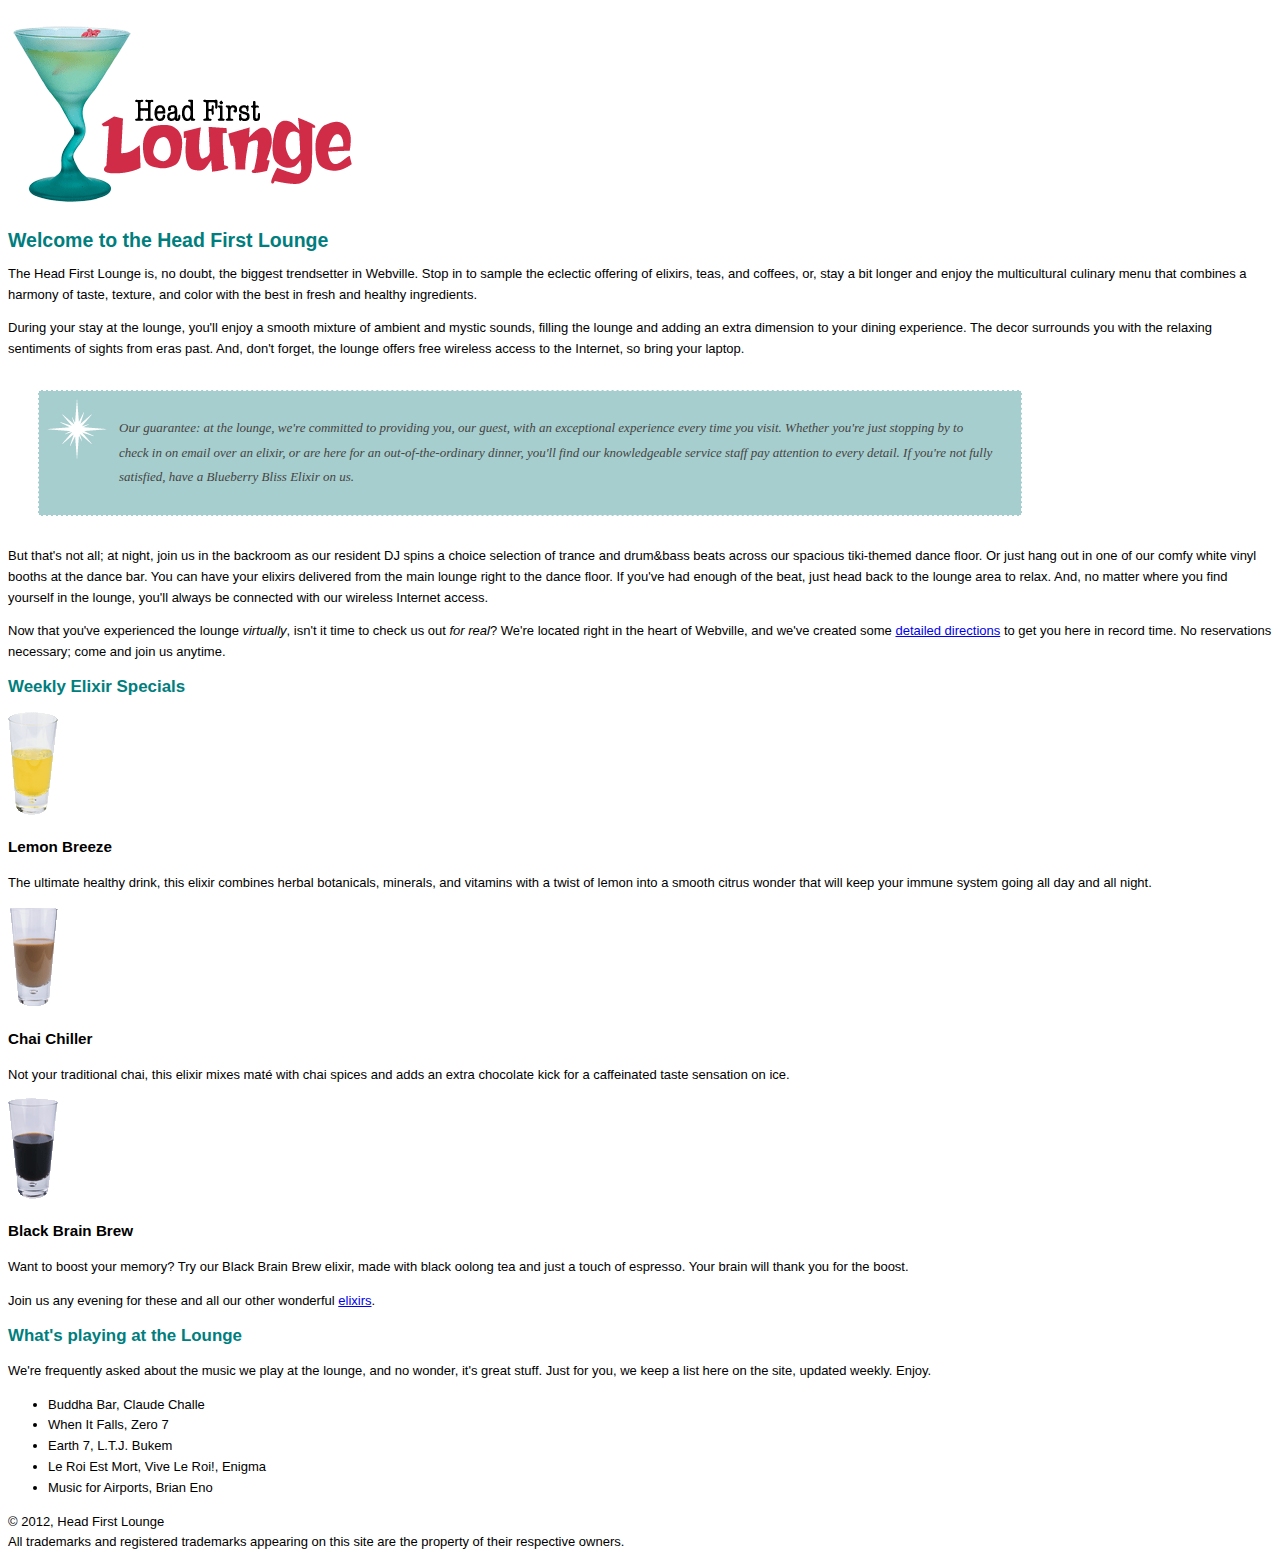
==== chapter10/lounge/lounge.html @ a6d6e1be "提交" ====
<!DOCTYPE html>
<html>
  <head>
    <meta charset="utf-8">
    <title>Head First Lounge</title>
    <link type="text/css" rel="stylesheet" href="lounge.css" media="screen">
  </head>
  <body>
    <p><img src="images/logo.gif" alt="Head First Lounge"></p>
    <h1>Welcome to the Head First Lounge</h1>
    <p>
      The Head First Lounge is, no doubt, the biggest trendsetter in Webville. 
      Stop in to sample the eclectic offering of elixirs, teas, and coffees,
      or, stay a bit longer and enjoy the multicultural culinary menu that 
      combines a harmony of taste, texture, and color with the best in fresh
      and healthy ingredients.  
    </p>

    <p>
      During your stay at the lounge, you'll enjoy a smooth mixture of 
      ambient and mystic sounds, filling the lounge and adding an extra dimension 
      to your dining experience. The decor surrounds you with the relaxing sentiments 
      of sights from eras past. And, don't forget, the lounge offers free wireless 
      access to the Internet, so bring your laptop.  
    </p>

    <p id="guarantee">
      Our guarantee: at the lounge, we're committed to providing you, 
      our guest, with an exceptional experience every time you visit. 
      Whether you're just stopping by to check in on email over an 
      elixir, or are here for an out-of-the-ordinary dinner, you'll 
      find our knowledgeable service staff pay attention to every detail. 
      If you're not fully satisfied, have a Blueberry Bliss Elixir on us.
    </p>

    <p>
      But that's not all; at night, join us in the backroom as our resident 
      DJ spins a choice selection of trance and drum&amp;bass beats across 
      our spacious tiki-themed dance floor. Or just hang out in one of our 
      comfy white vinyl booths at the dance bar. You can have your elixirs 
      delivered from the main lounge right to the dance floor. If you've 
      had enough of the beat, just head back to the lounge area to relax.
      And, no matter where you find yourself in the lounge, you'll always be 
      connected with our wireless Internet access.
    </p>

    <p>
      Now that you've experienced the lounge <em>virtually</em>, isn't 
      it time to check us out <em>for real</em>? We're located right
      in the heart of Webville, and we've created some 
      <a href="about/directions.html"
         title="Detailed Directions to the Lounge">detailed directions</a>	
      to get you here in record time. No reservations necessary; 
      come and join us anytime.
    </p>

    <h2>Weekly Elixir Specials</h2>
    <p>
      <img src="images/yellow.gif" alt="Lemon Breeze Elixir">
    </p>
    <h3>Lemon Breeze</h3>
    <p>
      The ultimate healthy drink, this elixir combines
      herbal botanicals, minerals, and vitamins with
      a twist of lemon into a smooth citrus wonder
      that will keep your immune system going all
      day and all night.
    </p>

    <p>
      <img src="images/chai.gif" alt="Chai Chiller Elixir">
    </p>
    <h3>Chai Chiller</h3>
    <p>
      Not your traditional chai, this elixir mixes mat&eacute;
      with chai spices and adds an extra chocolate kick for
      a caffeinated taste sensation on ice.
    </p>

    <p>
      <img src="images/black.gif" alt="Black Brain Brew Elixir">
    </p>
    <h3>Black Brain Brew</h3>
    <p>
      Want to boost your memory?  Try our Black Brain Brew
      elixir, made with black oolong tea and just a touch
      of espresso.  Your brain will thank you for the boost.
    </p>

    <p>
      Join us any evening for these and all our 
      other wonderful 
      <a href="beverages/elixir.html" 
         title="Head First Lounge Elixirs">elixirs</a>.
    </p>

    <h2>What's playing at the Lounge</h2>
    <p>
      We're frequently asked about the music we play at the lounge, and no wonder, 
      it's great stuff. Just for you, we keep a list here on the site, updated weekly. 
      Enjoy.
    </p>
    <ul>
      <li>Buddha Bar, Claude Challe</li>
      <li>When It Falls, Zero 7</li>
      <li>Earth 7, L.T.J. Bukem</li>
      <li>Le Roi Est Mort, Vive Le Roi!, Enigma</li>
      <li>Music for Airports, Brian Eno</li>
    </ul>

    <p id="footer">
      &copy; 2012, Head First Lounge<br>
      All trademarks and registered trademarks appearing on this site are 
      the property of their respective owners.
    </p>
  </body>
</html>
---- chapter10/lounge/lounge.css ----
body {
  font-size:           small;
  font-family:         Verdana, Helvetica, Arial, sans-serif;
  line-height:         1.6em;
}

h1, h2 {
  color:               #007e7e;
}

h1 {
  font-size:           150%;
}

h2 {
  font-size:           130%;
}

#guarantee {
  line-height:         1.9em;
  font-style:          italic;
  font-family:         Georgia, "Times New Roman", Times, serif;
  color:               #444444;
  border-color:        white;
  border-width:        1px;
  border-style:        dashed;
  background-color:    #a7cece;
  padding:             25px;
  padding-left:        80px;
  margin:              30px;
  margin-right:        250px;
  background-image:    url(images/background.gif);
  background-repeat:   no-repeat;
  background-position: top left;
}
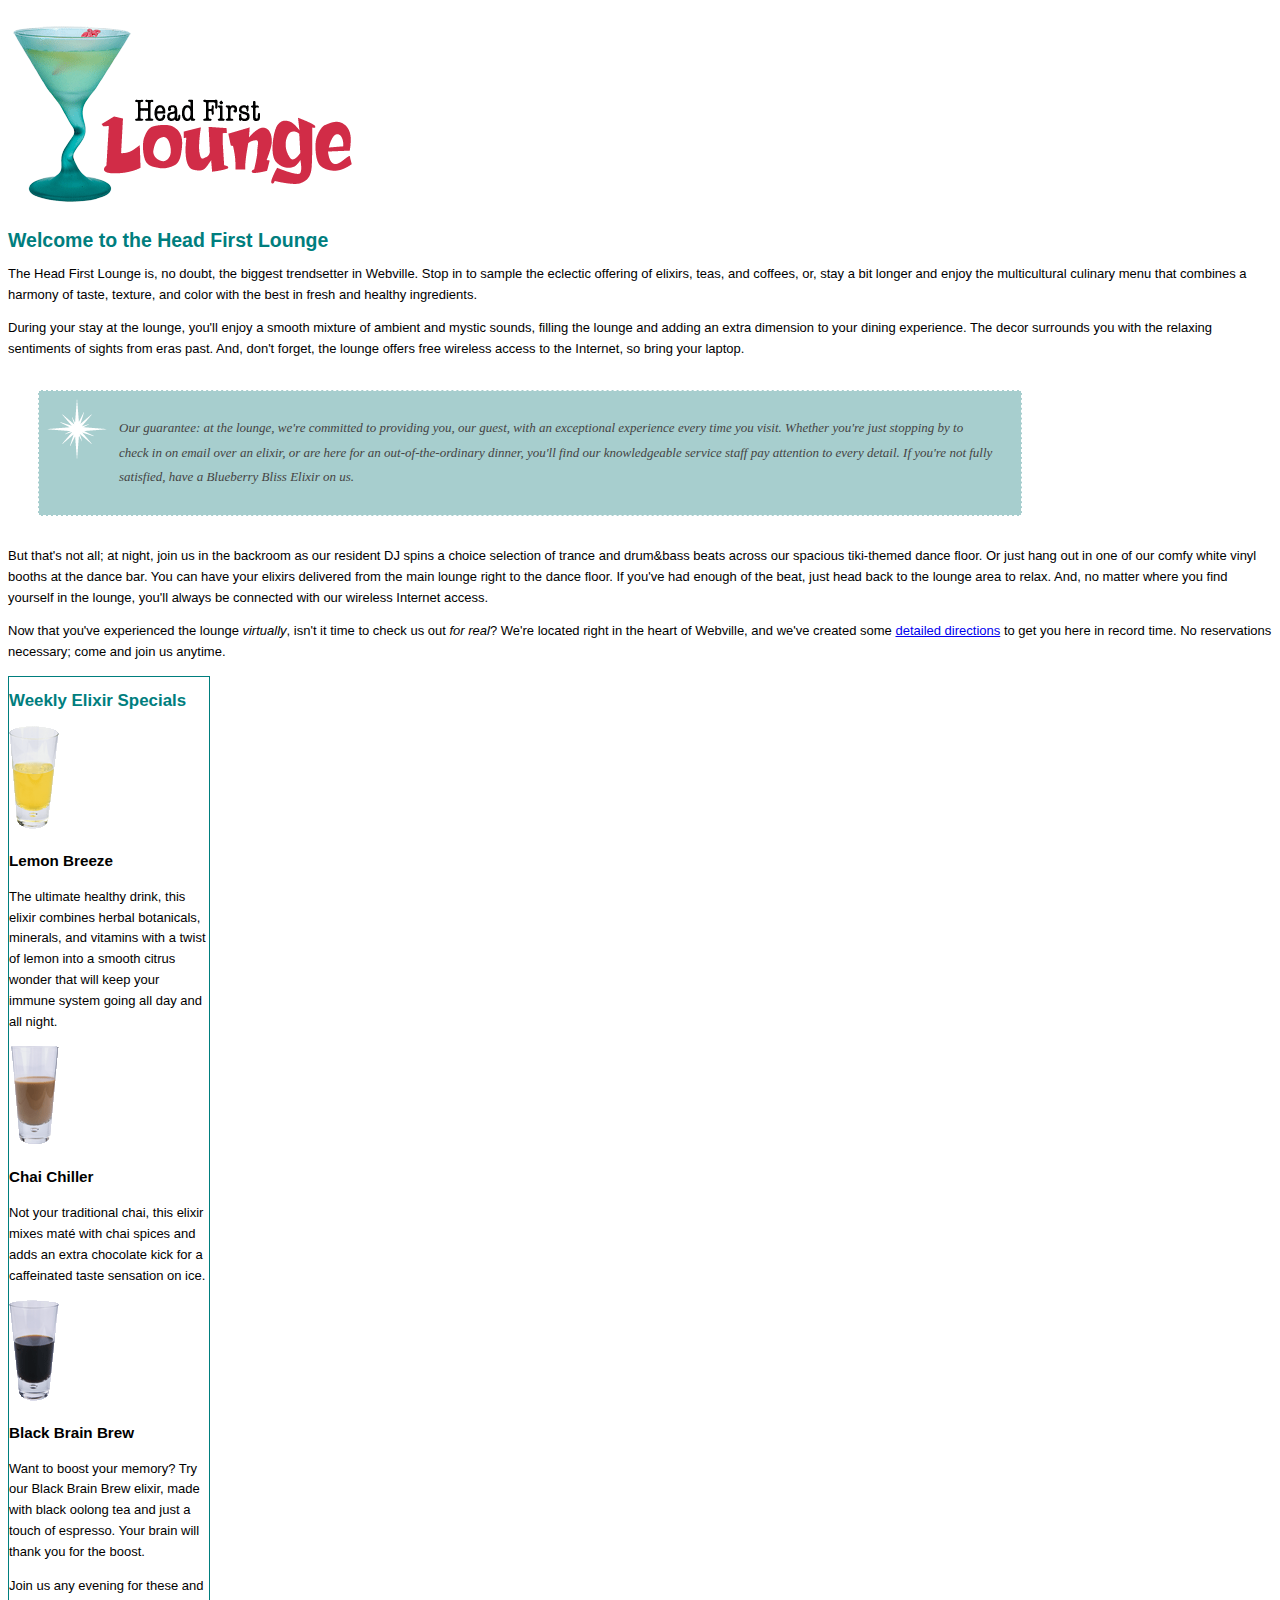
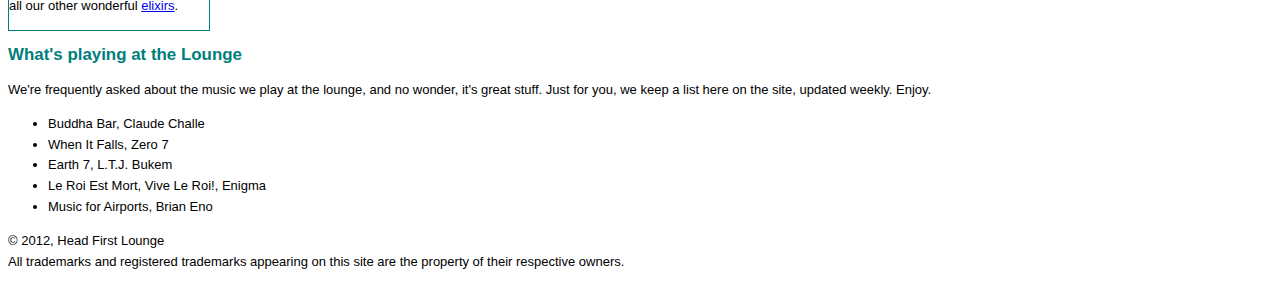
==== commit c609c1db: "2016年11月10日01:25:55" ====
--- a/chapter10/lounge/lounge.html
+++ b/chapter10/lounge/lounge.html
@@ -53,7 +53,7 @@
       to get you here in record time. No reservations necessary; 
       come and join us anytime.
     </p>
-
+    <div id="elixirs">
     <h2>Weekly Elixir Specials</h2>
     <p>
       <img src="images/yellow.gif" alt="Lemon Breeze Elixir">
@@ -93,7 +93,7 @@
       <a href="beverages/elixir.html" 
          title="Head First Lounge Elixirs">elixirs</a>.
     </p>
-
+    </div>
     <h2>What's playing at the Lounge</h2>
     <p>
       We're frequently asked about the music we play at the lounge, and no wonder, 
--- a/chapter10/lounge/lounge.css
+++ b/chapter10/lounge/lounge.css
@@ -33,3 +33,9 @@
   background-repeat:   no-repeat;
   background-position: top left;
 }
+#elixirs{
+  border-width:thin;
+  border-style: solid;
+  border-color: #007e7e;
+  width: 200px;
+}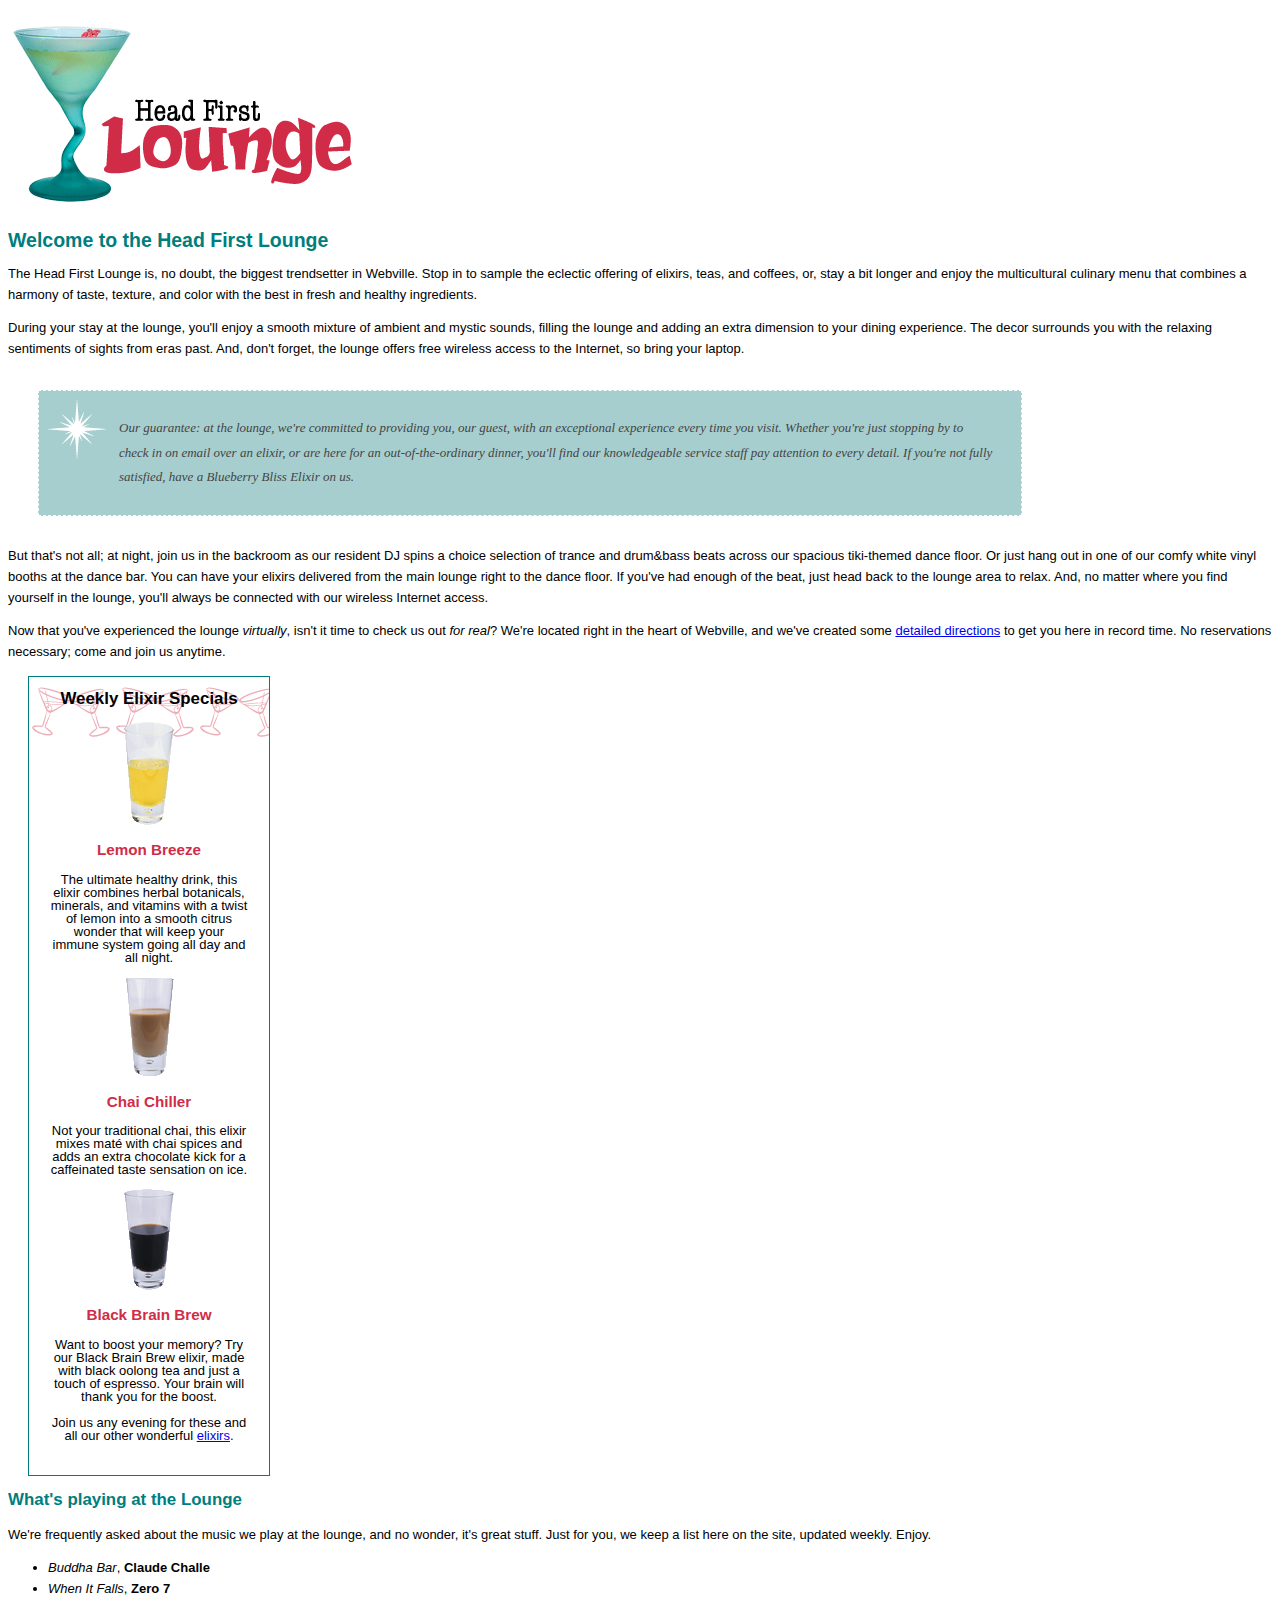
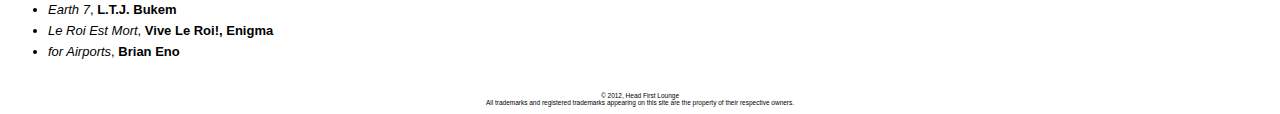
==== commit e0ff0569: "span" ====
--- a/chapter10/lounge/lounge.html
+++ b/chapter10/lounge/lounge.html
@@ -101,13 +101,13 @@
       Enjoy.
     </p>
     <ul>
-      <li>Buddha Bar, Claude Challe</li>
-      <li>When It Falls, Zero 7</li>
-      <li>Earth 7, L.T.J. Bukem</li>
-      <li>Le Roi Est Mort, Vive Le Roi!, Enigma</li>
-      <li>Music for Airports, Brian Eno</li>
+      <li><span class="cd"> Buddha Bar</span>, <span class="artist">Claude Challe</span></li>
+      <li><span class="cd"> When It Falls</span>, <span class="artist">Zero 7</span></li>
+      <li><span class="cd"> Earth 7</span>, <span class="artist">L.T.J. Bukem</span></li>
+      <li><span class="cd"> Le Roi Est Mort</span>, <span class="artist">Vive Le Roi!, Enigma</span></li>
+      <li><span class="cd">for Airports</span>, <span class="artist">Brian Eno</span></li>
     </ul>
-
+<span class="cd"></span>
     <p id="footer">
       &copy; 2012, Head First Lounge<br>
       All trademarks and registered trademarks appearing on this site are 
--- a/chapter10/lounge/lounge.css
+++ b/chapter10/lounge/lounge.css
@@ -1,7 +1,5 @@
 body {
-  font-size:           small;
-  font-family:         Verdana, Helvetica, Arial, sans-serif;
-  line-height:         1.6em;
+ font:small/1.6em Verdana, Helvetica,Arial, sans-serif;
 }
 
 h1, h2 {
@@ -21,21 +19,43 @@
   font-style:          italic;
   font-family:         Georgia, "Times New Roman", Times, serif;
   color:               #444444;
-  border-color:        white;
-  border-width:        1px;
-  border-style:        dashed;
-  background-color:    #a7cece;
-  padding:             25px;
-  padding-left:        80px;
-  margin:              30px;
-  margin-right:        250px;
-  background-image:    url(images/background.gif);
-  background-repeat:   no-repeat;
-  background-position: top left;
+    border: 1px dashed white;
+    padding: 25px 25px 25px 80px;
+    margin: 30px 250px 30px 30px;
+    background: #a7cece url(images/background.gif) no-repeat top left;
 }
 #elixirs{
   border-width:thin;
   border-style: solid;
   border-color: #007e7e;
   width: 200px;
+
+  padding-right: 20px;
+  padding-bottom: 20px;
+  padding-left: 20px;
+  margin-left: 20px;
+  text-align: center;
+
+    background: white url(images/cocktail.gif) repeat-x;
+}
+#elixirs h2{
+  color: #000;
+}
+#elixirs h3{
+  color: #d12c47;
+}
+#elixirs{
+    line-height: 1;
+}
+#footer{
+    font-size: 50%;
+    text-align: center;
+    line-height: normal;
+    margin-top: 30px;
+}
+.cd{
+    font-style: italic;
+}
+.artist{
+    font-weight: bold;
 }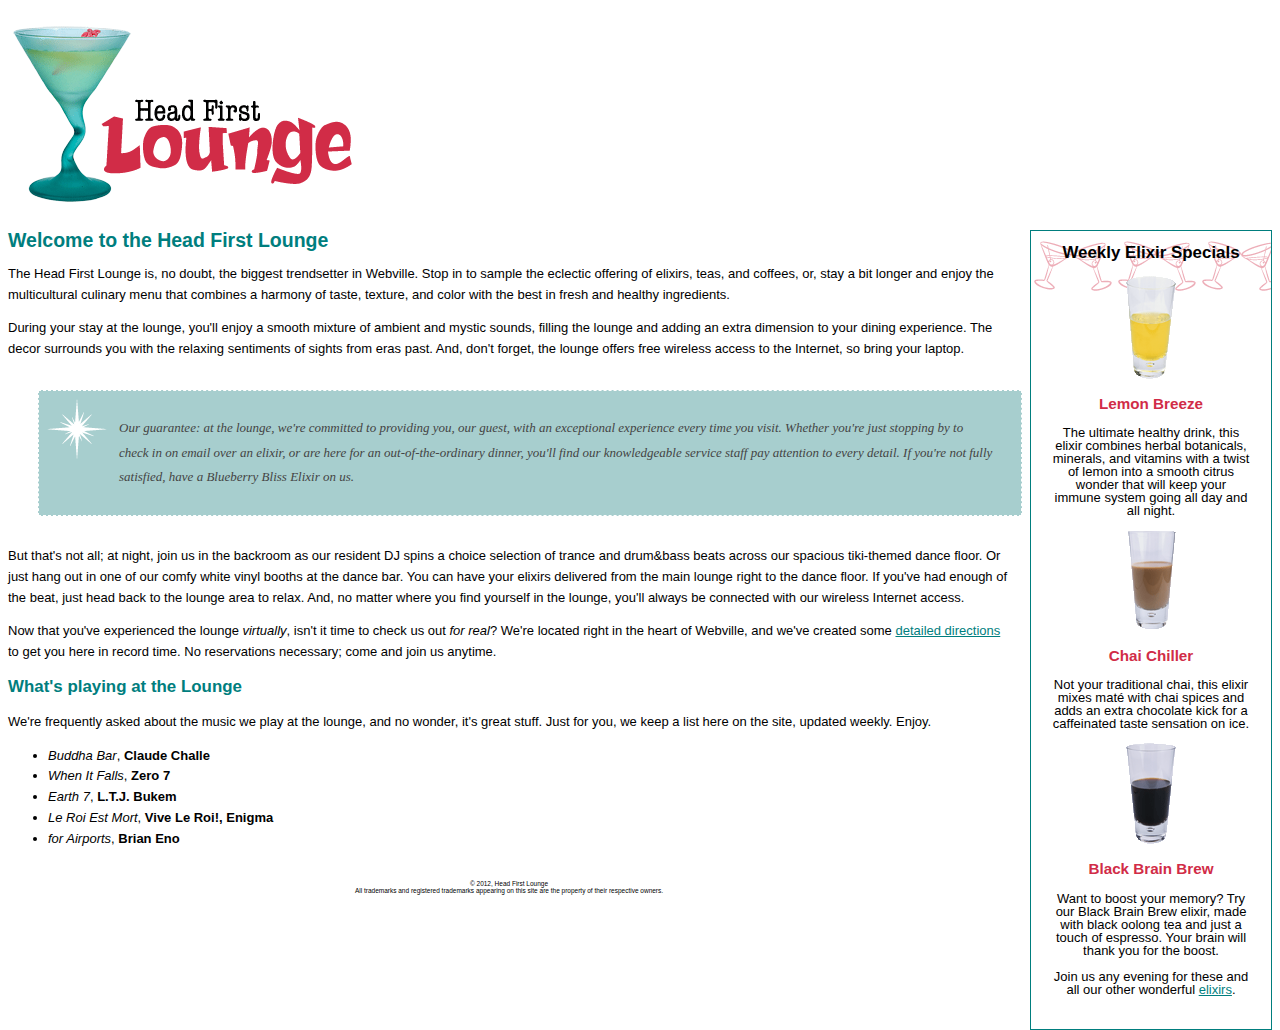
==== commit ceefa434: "一点也不超级" ====
--- a/chapter10/lounge/lounge.html
+++ b/chapter10/lounge/lounge.html
@@ -7,6 +7,47 @@
   </head>
   <body>
     <p><img src="images/logo.gif" alt="Head First Lounge"></p>
+    <div id="elixirs">
+      <h2>Weekly Elixir Specials</h2>
+      <p>
+        <img src="images/yellow.gif" alt="Lemon Breeze Elixir">
+      </p>
+      <h3>Lemon Breeze</h3>
+      <p>
+        The ultimate healthy drink, this elixir combines
+        herbal botanicals, minerals, and vitamins with
+        a twist of lemon into a smooth citrus wonder
+        that will keep your immune system going all
+        day and all night.
+      </p>
+
+      <p>
+        <img src="images/chai.gif" alt="Chai Chiller Elixir">
+      </p>
+      <h3>Chai Chiller</h3>
+      <p>
+        Not your traditional chai, this elixir mixes mat&eacute;
+        with chai spices and adds an extra chocolate kick for
+        a caffeinated taste sensation on ice.
+      </p>
+
+      <p>
+        <img src="images/black.gif" alt="Black Brain Brew Elixir">
+      </p>
+      <h3>Black Brain Brew</h3>
+      <p>
+        Want to boost your memory?  Try our Black Brain Brew
+        elixir, made with black oolong tea and just a touch
+        of espresso.  Your brain will thank you for the boost.
+      </p>
+
+      <p>
+        Join us any evening for these and all our
+        other wonderful
+        <a href="beverages/elixir.html"
+           title="Head First Lounge Elixirs">elixirs</a>.
+      </p>
+    </div>
     <h1>Welcome to the Head First Lounge</h1>
     <p>
       The Head First Lounge is, no doubt, the biggest trendsetter in Webville. 
@@ -53,47 +94,7 @@
       to get you here in record time. No reservations necessary; 
       come and join us anytime.
     </p>
-    <div id="elixirs">
-    <h2>Weekly Elixir Specials</h2>
-    <p>
-      <img src="images/yellow.gif" alt="Lemon Breeze Elixir">
-    </p>
-    <h3>Lemon Breeze</h3>
-    <p>
-      The ultimate healthy drink, this elixir combines
-      herbal botanicals, minerals, and vitamins with
-      a twist of lemon into a smooth citrus wonder
-      that will keep your immune system going all
-      day and all night.
-    </p>
 
-    <p>
-      <img src="images/chai.gif" alt="Chai Chiller Elixir">
-    </p>
-    <h3>Chai Chiller</h3>
-    <p>
-      Not your traditional chai, this elixir mixes mat&eacute;
-      with chai spices and adds an extra chocolate kick for
-      a caffeinated taste sensation on ice.
-    </p>
-
-    <p>
-      <img src="images/black.gif" alt="Black Brain Brew Elixir">
-    </p>
-    <h3>Black Brain Brew</h3>
-    <p>
-      Want to boost your memory?  Try our Black Brain Brew
-      elixir, made with black oolong tea and just a touch
-      of espresso.  Your brain will thank you for the boost.
-    </p>
-
-    <p>
-      Join us any evening for these and all our 
-      other wonderful 
-      <a href="beverages/elixir.html" 
-         title="Head First Lounge Elixirs">elixirs</a>.
-    </p>
-    </div>
     <h2>What's playing at the Lounge</h2>
     <p>
       We're frequently asked about the music we play at the lounge, and no wonder, 
--- a/chapter10/lounge/lounge.css
+++ b/chapter10/lounge/lounge.css
@@ -29,6 +29,7 @@
   border-style: solid;
   border-color: #007e7e;
   width: 200px;
+    float:right;
 
   padding-right: 20px;
   padding-bottom: 20px;
@@ -58,4 +59,13 @@
 }
 .artist{
     font-weight: bold;
+}
+a:link{
+    color: #007e7e;
+}
+a:visited{
+    color: #333333;
+}
+#elixirs a:hover{
+    color: #0d5353;
 }